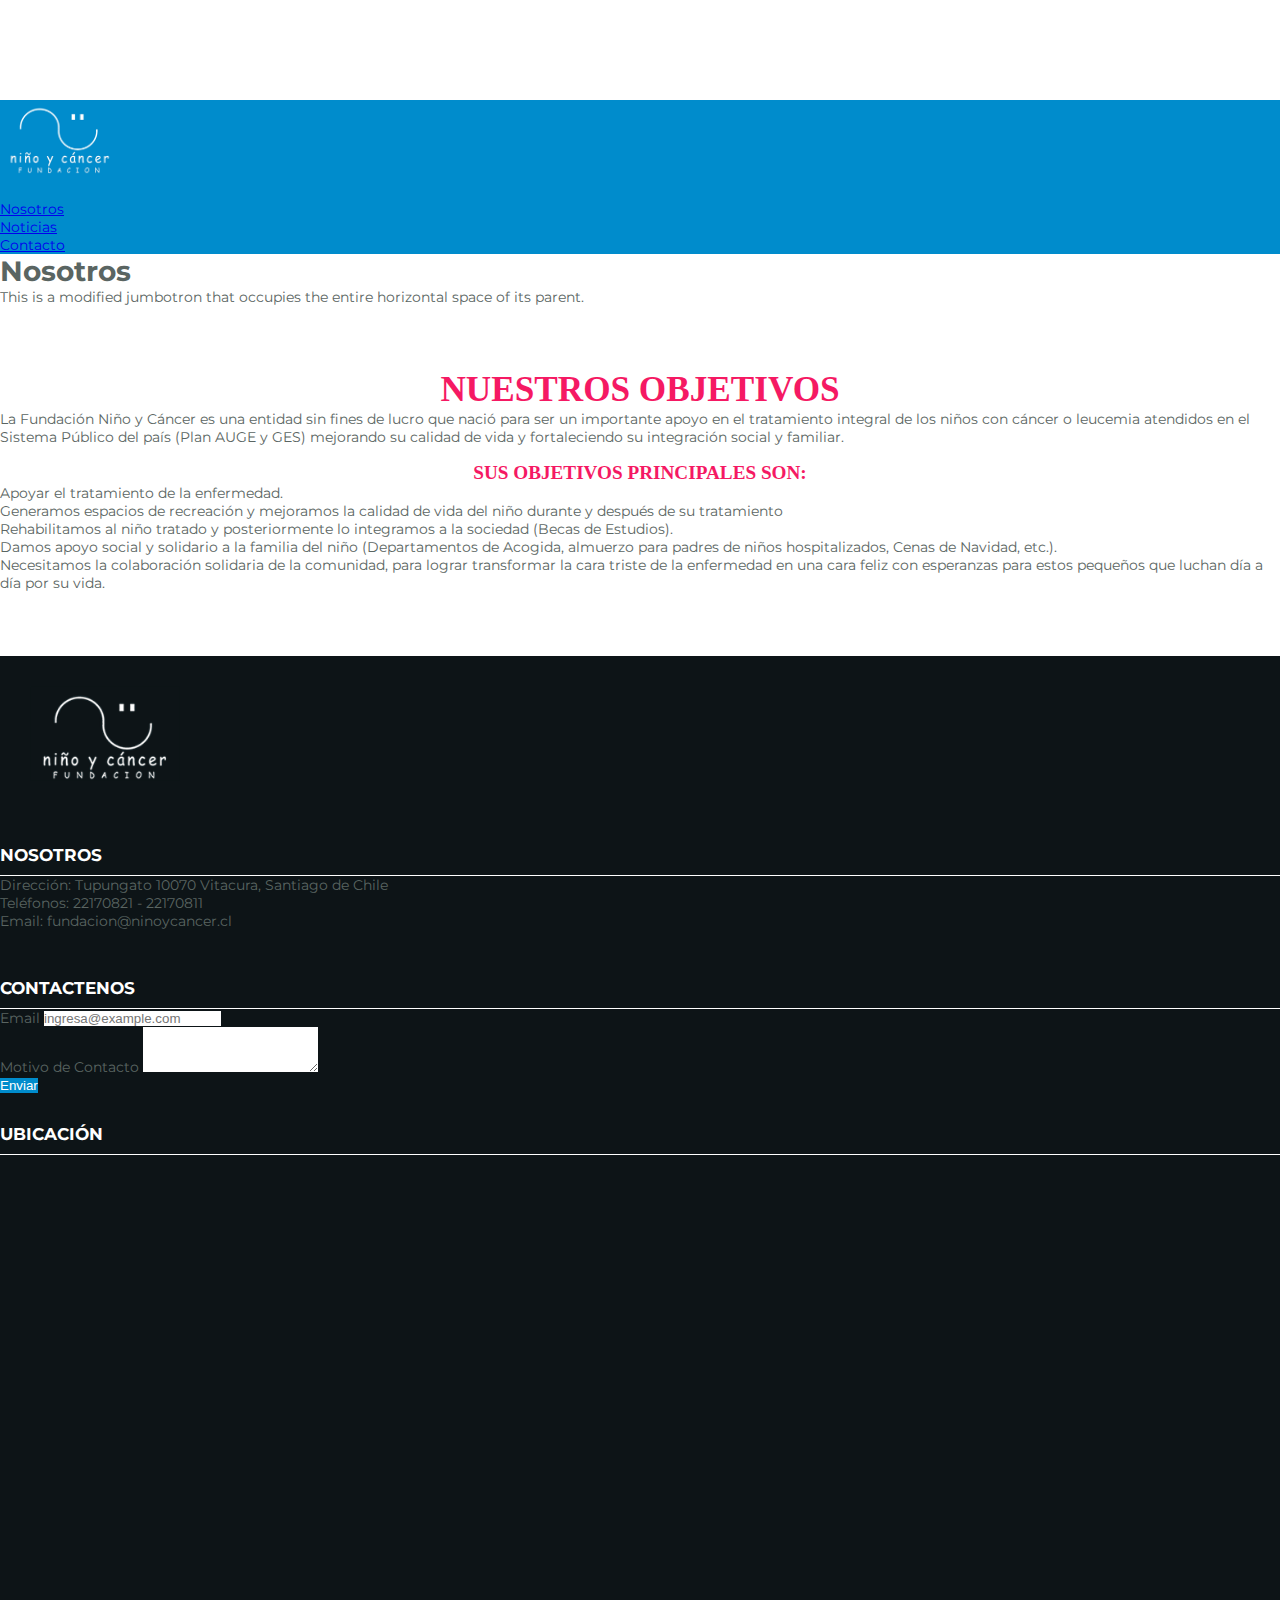
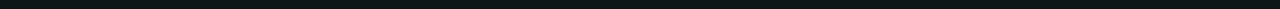
==== nosotros.html @ 4441e116 "avances prueba" ====
<!DOCTYPE html>
<html>

<head>
    <title>Fundación Niño y Cáncer</title>
    <meta charset="UTF-8">
    <meta name="viewport" content="width=device-width, initial-scale=1.0">
    <!-- Bootstrap CSS -->
    <link rel="stylesheet" href="https://stackpath.bootstrapcdn.com/bootstrap/4.1.1/css/bootstrap.min.css" integrity="sha384-WskhaSGFgHYWDcbwN70/dfYBj47jz9qbsMId/iRN3ewGhXQFZCSftd1LZCfmhktB"
        crossorigin="anonymous">
    <link rel="stylesheet" href="https://use.fontawesome.com/releases/v5.0.13/css/all.css" integrity="sha384-DNOHZ68U8hZfKXOrtjWvjxusGo9WQnrNx2sqG0tfsghAvtVlRW3tvkXWZh58N9jp"
        crossorigin="anonymous">
    <link href="https://fonts.googleapis.com/css?family=Baloo+Bhaijaan|Montserrat" rel="stylesheet">
    <link rel="stylesheet" href="./assets/css/style.css">
</head>

<body>
    <!-- navbar -->
    <nav class="navbar navbar-expand-lg navbar-light navbar-bg fixed-top">
        <a class="navbar-brand" href="#">
            <h1>
                <img class="logo--img" src="./assets/img/logo_fundacion.gif" alt="">
            </h1>
        </a>
        <button class="navbar-toggler" type="button" data-toggle="collapse" data-target="#navbarSupportedContent" aria-controls="navbarSupportedContent"
            aria-expanded="false" aria-label="Toggle navigation">
            <span class="navbar-toggler-icon"></span>
        </button>

        <div class="collapse navbar-collapse" id="navbarSupportedContent">
            <ul class="navbar-nav ml-auto">
                <li class="nav-item active">
                    <a class="nav-link text-white " href="nosotros.html">Nosotros</a>
                </li>
                <li class="nav-item">
                    <a class="nav-link text-white" href="noticias.html">Noticias</a>
                </li>
                <li class="nav-item">
                    <a class="nav-link text-white" href="#">Contacto</a>
                </li>
            </ul>
        </div>
    </nav>
    <div class="jumbotron jumbotron-fluid">
        <div class="container">
            <h1 class="display-4">Nosotros</h1>
            <p class="lead">This is a modified jumbotron that occupies the entire horizontal space of its parent.</p>
        </div>
    </div>
    <div class="container-fluid">
        <div class="row col-md-6 mx-auto contenedor__info">
            <div class="contenedor__info--interior">
                <h2>Nuestros objetivos</h2>
                <p>La Fundación Niño y Cáncer es una entidad sin fines de lucro que nació para ser un importante apoyo en el
                    tratamiento integral de los niños con cáncer o leucemia atendidos en el Sistema Público del país (Plan
                    AUGE y GES) mejorando su calidad de vida y fortaleciendo su integración social y familiar.</p>
            </div>
            <div class="contenedor__info--interior">
                <h3>Sus objetivos principales son:</h3>
                <ul>
                    <li>Apoyar el tratamiento de la enfermedad.</li>
                    <li>Generamos espacios de recreación y mejoramos la calidad de vida del niño durante y después de su tratamiento</li>
                    <li>Rehabilitamos al niño tratado y posteriormente lo integramos a la sociedad (Becas de Estudios).</li>
                    <li>Damos apoyo social y solidario a la familia del niño (Departamentos de Acogida, almuerzo para padres
                        de niños hospitalizados, Cenas de Navidad, etc.).</li>
                </ul>
                <p>Necesitamos la colaboración solidaria de la comunidad, para lograr transformar la cara triste de la enfermedad
                    en una cara feliz con esperanzas para estos pequeños que luchan día a día por su vida.</p>
            </div>
        </div>
    </div>

    <!-- footer -->
    <div class="card-footer text-muted footer-bg">
        <div class="container-fluid">
            <div class="row">
                <div class="col-md-2 text-center">
                    <a href="#">
                        <img class="logo--footer" src="./assets/img/logo_pequeno_simple.png" alt="">
                    </a>
                </div>
                <div class="col-md-3">
                    <h5 class="footer__contenedor--title">Nosotros</h5>
                    <p class="footer__contenedor--parrafo">Dirección: Tupungato 10070 Vitacura, Santiago de Chile</p>
                    <p class="footer__contenedor--parrafo">Teléfonos: 22170821 - 22170811</p>
                    <p class="footer__contenedor--parrafo">Email: fundacion@ninoycancer.cl</p>
                    <ul class="icons-redesociales">
                        <li>
                            <a href="#">
                                <i class="fab fa-twitter"></i>
                            </a>
                        </li>
                        <li>
                            <a href="#">
                                <i class="fab fa-instagram"></i>
                            </a>
                        </li>
                        <li>
                            <a href="#">
                                <i class="fab fa-facebook-f"></i>
                            </a>
                        </li>
                    </ul>
                </div>
                <div class="col-md-3">
                    <h5 class="footer__contenedor--title">Contactenos</h5>
                    <form>
                        <div class="form-group">
                            <label for="exampleFormControlInput1">Email</label>
                            <input type="email" class="form-control" id="exampleFormControlInput1" placeholder="ingresa@example.com">
                        </div>
                        <div class="form-group">
                            <label for="exampleFormControlTextarea1">Motivo de Contacto</label>
                            <textarea class="form-control" id="exampleFormControlTextarea1" rows="3"></textarea>
                        </div>
                        <button type="submit" class="btn btn-primary btn-bg">Enviar</button>
                    </form>
                </div>
                <div class="col-md-4">
                    <h5 class="footer__contenedor--title">Ubicación</h5>
                    <div class="embed-responsive embed-responsive-21by9">
                        <iframe class="embed-responsive-item" src="https://www.google.com/maps/embed?pb=!1m18!1m12!1m3!1d3331.509134447668!2d-70.5393396848024!3d-33.38387898079302!2m3!1f0!2f0!3f0!3m2!1i1024!2i768!4f13.1!3m3!1m2!1s0x9662c952b6e45c13%3A0xe20a79d839401910!2sTupungato+10070%2C+Vitacura%2C+Regi%C3%B3n+Metropolitana!5e0!3m2!1ses!2scl!4v1528397188926"
                            width="600" height="450" frameborder="0" style="border:0" allowfullscreen=""></iframe>
                    </div>
                </div>
            </div>
        </div>
    </div>
    <!-- script -->
    <script src="https://code.jquery.com/jquery-3.3.1.slim.min.js" integrity="sha384-q8i/X+965DzO0rT7abK41JStQIAqVgRVzpbzo5smXKp4YfRvH+8abtTE1Pi6jizo"
        crossorigin="anonymous"></script>
    <script src="https://cdnjs.cloudflare.com/ajax/libs/popper.js/1.14.3/umd/popper.min.js" integrity="sha384-ZMP7rVo3mIykV+2+9J3UJ46jBk0WLaUAdn689aCwoqbBJiSnjAK/l8WvCWPIPm49"
        crossorigin="anonymous"></script>
    <script src="https://stackpath.bootstrapcdn.com/bootstrap/4.1.1/js/bootstrap.min.js" integrity="sha384-smHYKdLADwkXOn1EmN1qk/HfnUcbVRZyYmZ4qpPea6sjB/pTJ0euyQp0Mk8ck+5T"
        crossorigin="anonymous"></script>
</body>

</html>
---- assets/css/style.css ----
* {
    margin: 0;
    padding: 0;
    border: 0;
}

body {
    font-family: 'Montserrat', sans-serif;
    /* background-image: url(../img/img-noise-361x370.png) */
    font-size: 14px;
    color: #5A6562;
    margin-top: 100px;
}

h2 {
    font-size: 2.2rem;
}

h3 {
    font-size: 1.2rem;
}

h2,
h3 {
    font-family: 'Baloo Bhaijaan';
    color: #F51963;
    text-transform: uppercase;
    text-align: center;
}

h5 {
    font-size: 1.2rem;
}

.logo--img {
    width: 120px;
}

.navbar-bg {
    background-color: #008ccc;
}

.navbar--text li a {
    color: white;
    transition: opacity 0.3s;
}

.navbar--text li a:hover {
    color: #F51963;
    opacity: 1;
}

.img-bg {
    background: url("../img/caroline-hernandez-219485-unsplash.jpg") center center fixed;
    background-repeat: no-repeat;
    background-position: 50% 27%;
    background-size: cover;
    height: 50vh;
    background-position: 50% 3%;
    margin: 0;
}

.btn-bg {
    background-color: #008ccc;
    color: #fff;
}

.btn-bg:hover {
    background-color: #F51963;
    color: #fff;
}

.slider--titulo {
    color: #fff;
    font-size: 3rem;
    text-align: left;
}

.slider--parrafo {}

.contenedor__info {
    padding: 4rem 0 3rem;
}

.contenedor__info--text {
    padding-top: 30px;
    color: #fff;
}

.contenedor__info--interior {
    padding-bottom: 1rem;
}

.contenedor__info--box-card {
    border-top: solid 1px #E8E8E8;
    border-bottom: solid 1px #E8E8E8;
    padding: 40px;
}

.box__card {
    border-top: solid 1px #333;
    border-bottom: solid 1px #333;
    padding: 40px;
}

.icono {
    border-radius: 100%;
    width: 30px;
    height: 30px;
    display: inline-block;
    text-align: center;
}

.icono:hover {
    background-color: #F51963;
}

.icono--border {
    border: 1px solid #323333;
}

.icono--fondo {
    background-color: #008ccc;
    color: #fff;
    border: solid 1px #dfdfdf4d;
    transition: color .15s ease-in-out, background-color .15s ease-in-out, border-color .15s ease-in-out, box-shadow .15s ease-in-out;
}

.icono--grande {
    width: 130px;
    height: 130px;
    font-size: 5rem;
    padding-top: 8px;
}

.icons-redesociales li {
    display: inline-block;
    padding-right: 20px;
    margin-top: 10px;
}

.icons-redesociales li a {
    color: #fff;
}

.icons-redesociales li a:hover {
    color: #F51963;
}

.logo--footer {
    width: 150px;
    margin: 30px;
}

.footer-bg {
    background-color: #0d1417
}

.footer__contenedor {
    padding-top: 20px;
}

.footer__contenedor--title {
    padding-top: 30px;
    color: #fff;
    text-transform: uppercase;
    font-size: 17px;
    border-bottom: 1px solid;
    padding-bottom: 10px;
}

.footer__contenedor--parrafo {
    margin: 0;
}

@media screen and (max-width: 770px) {
    body {
        margin-top: 89px;
    }
    .logo--img {
        width: 87px;
    }
    .img-bg {
        height: 100%;
    }
    .slider--titulo {
        color: #fff;
        font-size: 20px;
        text-align: center;
    }
    .slider--parrafo {
        display: none;
    }
}
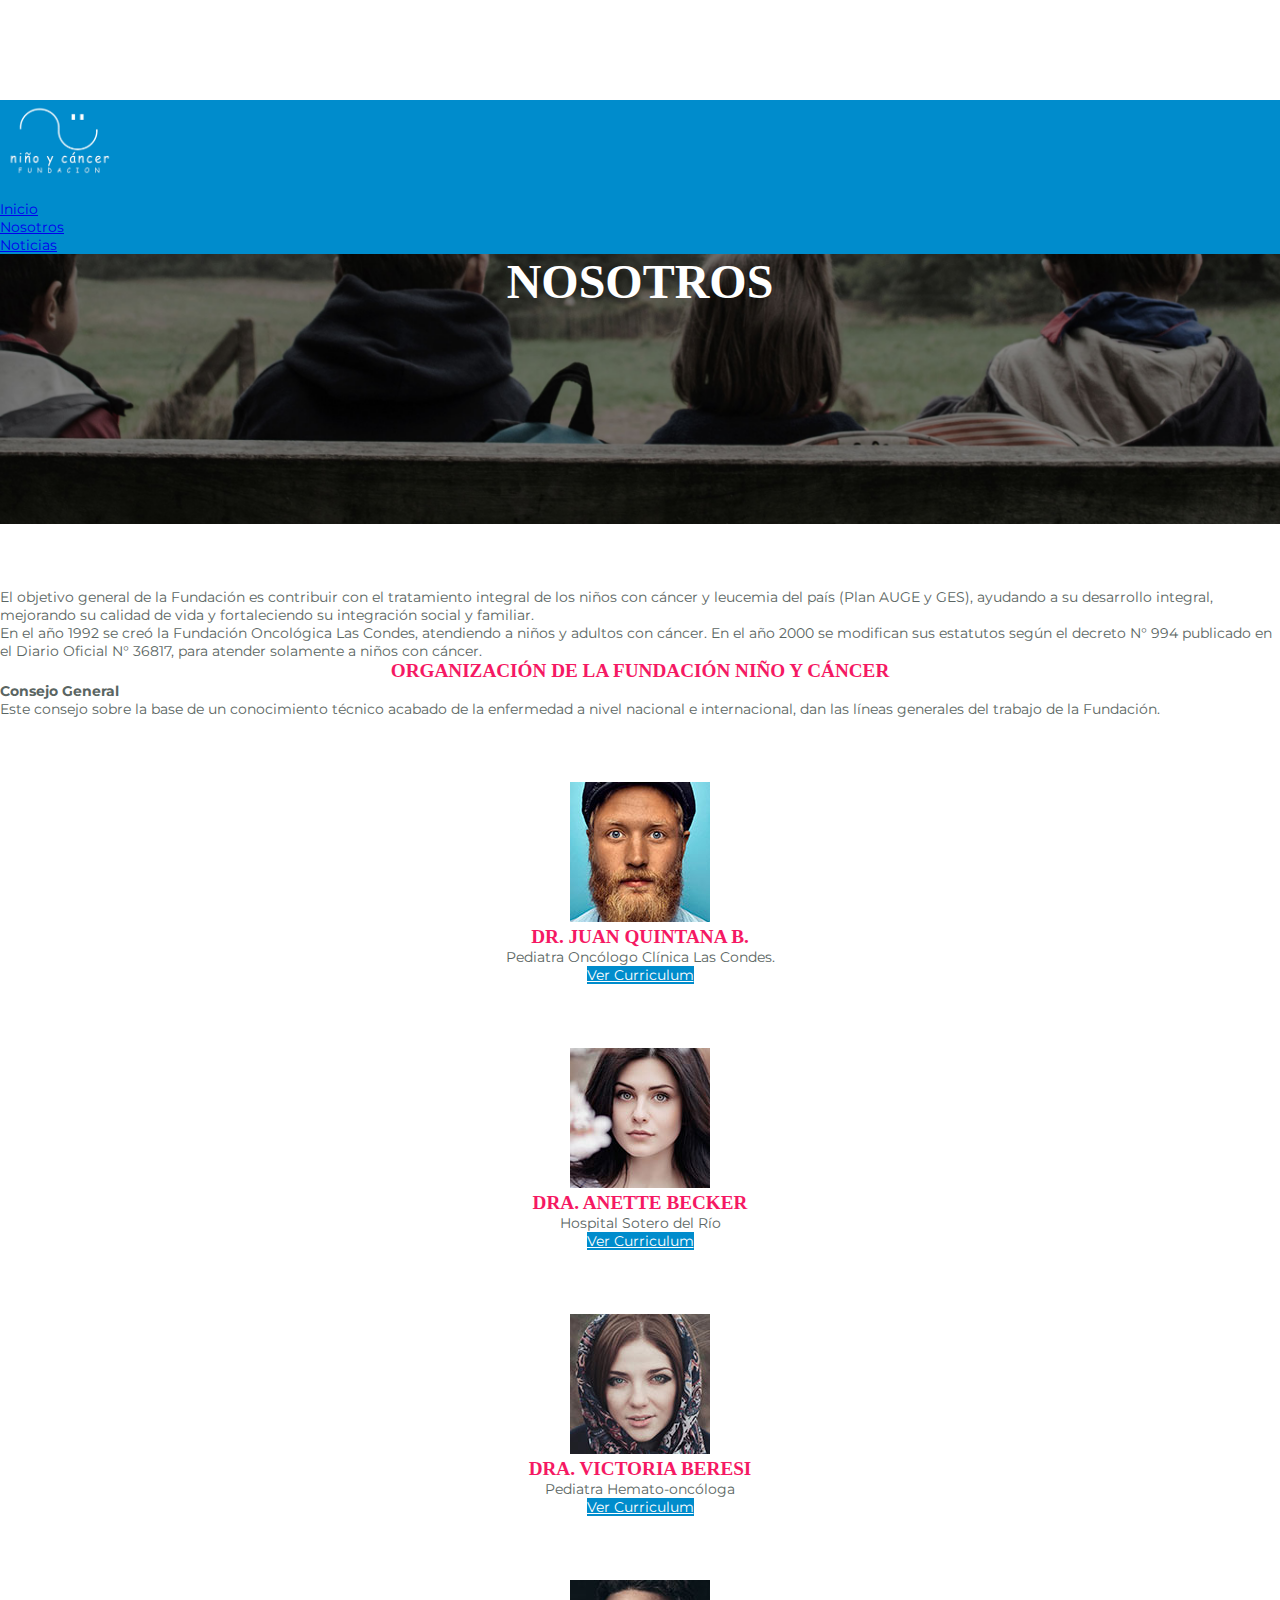
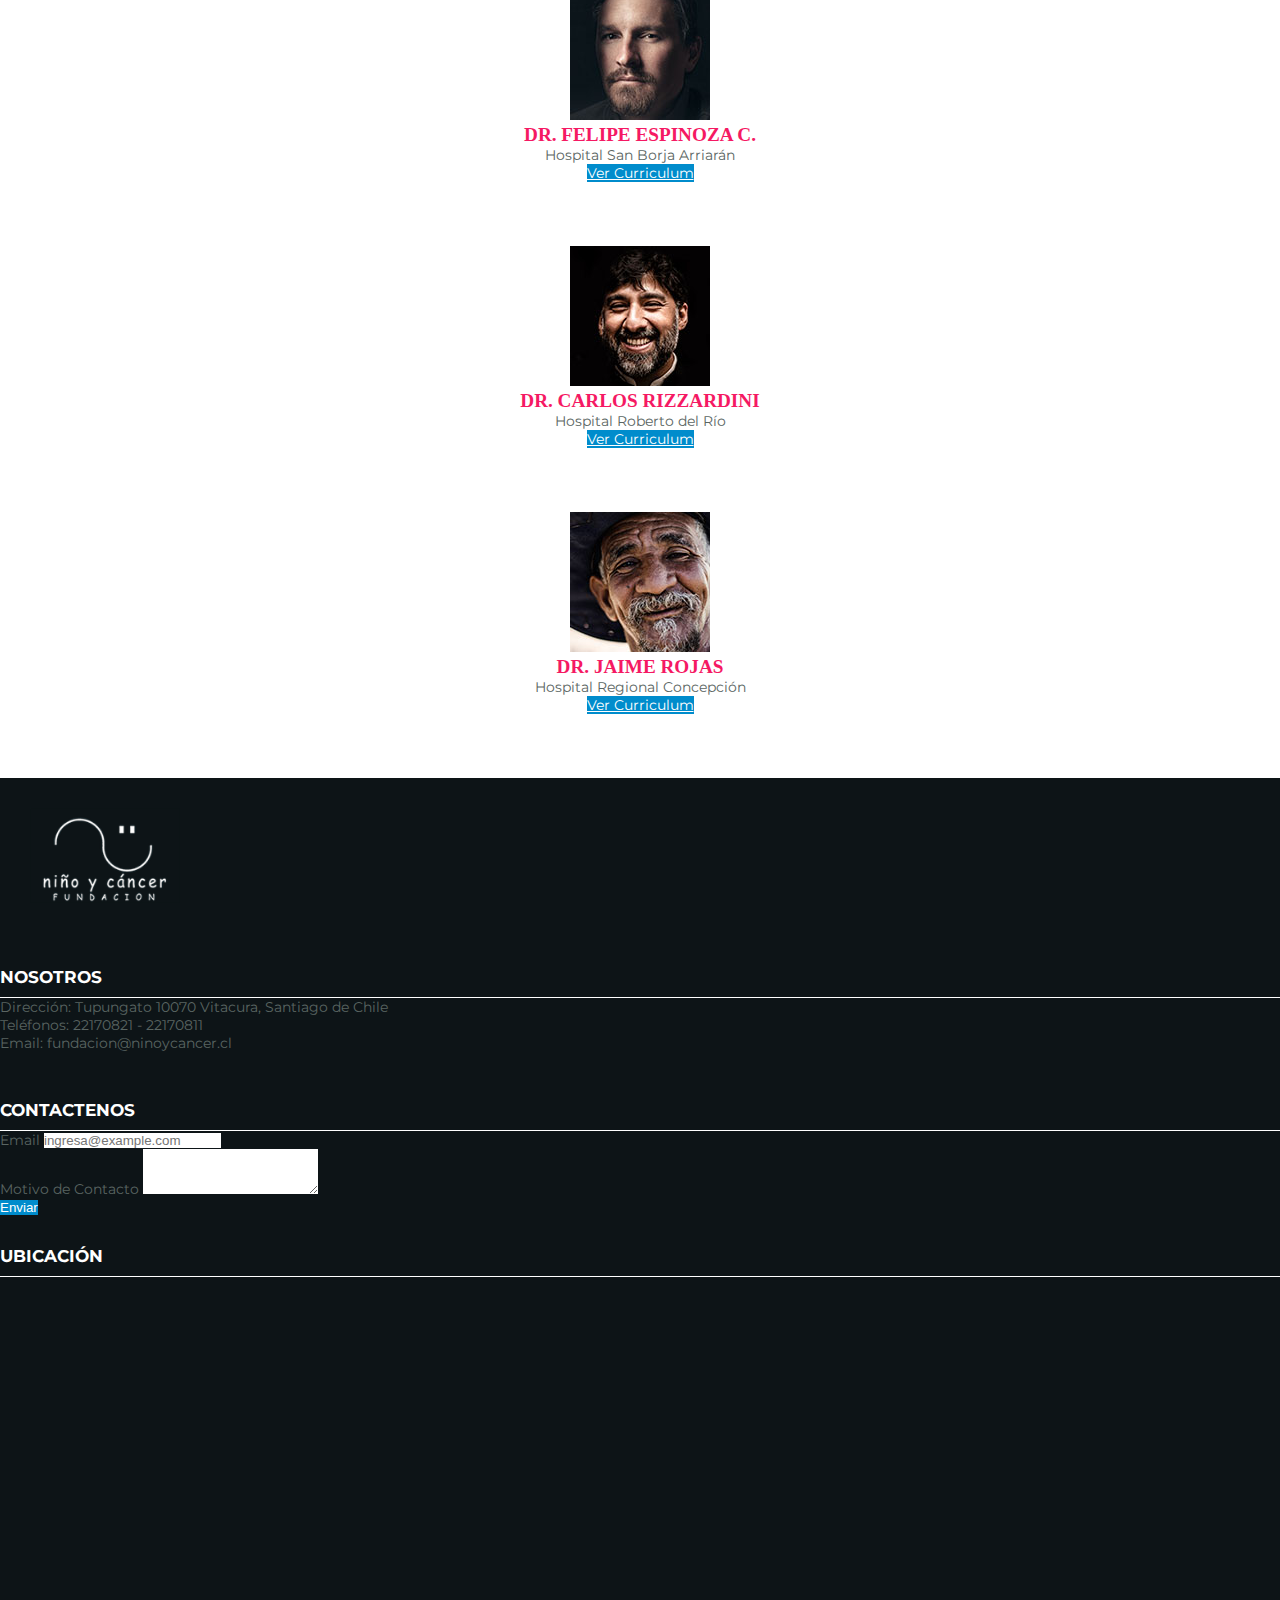
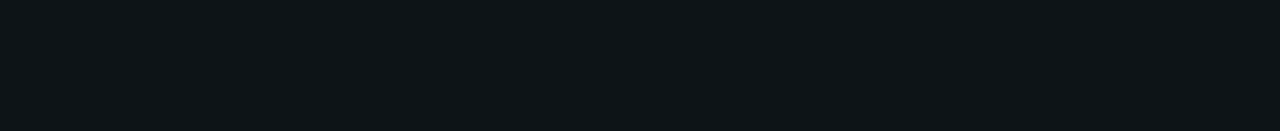
==== commit b6bcafbd: "cambios finales prueba" ====
--- a/nosotros.html
+++ b/nosotros.html
@@ -2,7 +2,7 @@
 <html>
 
 <head>
-    <title>Fundación Niño y Cáncer</title>
+    <title>Quienes somos - Fundación Niño y Cáncer</title>
     <meta charset="UTF-8">
     <meta name="viewport" content="width=device-width, initial-scale=1.0">
     <!-- Bootstrap CSS -->
@@ -17,7 +17,7 @@
 <body>
     <!-- navbar -->
     <nav class="navbar navbar-expand-lg navbar-light navbar-bg fixed-top">
-        <a class="navbar-brand" href="#">
+        <a class="navbar-brand" href="index.html">
             <h1>
                 <img class="logo--img" src="./assets/img/logo_fundacion.gif" alt="">
             </h1>
@@ -29,43 +29,88 @@
 
         <div class="collapse navbar-collapse" id="navbarSupportedContent">
             <ul class="navbar-nav ml-auto">
+                <li class="nav-item">
+                    <a class="nav-link text-white" href="index.html">Inicio</a>
+                </li>
                 <li class="nav-item active">
                     <a class="nav-link text-white " href="nosotros.html">Nosotros</a>
                 </li>
                 <li class="nav-item">
                     <a class="nav-link text-white" href="noticias.html">Noticias</a>
                 </li>
-                <li class="nav-item">
-                    <a class="nav-link text-white" href="#">Contacto</a>
-                </li>
             </ul>
         </div>
     </nav>
-    <div class="jumbotron jumbotron-fluid">
+    <div class="jumbotron jumbotron-fluid img-bg-nosotros">
         <div class="container">
-            <h1 class="display-4">Nosotros</h1>
-            <p class="lead">This is a modified jumbotron that occupies the entire horizontal space of its parent.</p>
+            <h2 class="display-4 bann--titulo">Nosotros</h2>
         </div>
     </div>
     <div class="container-fluid">
-        <div class="row col-md-6 mx-auto contenedor__info">
-            <div class="contenedor__info--interior">
-                <h2>Nuestros objetivos</h2>
-                <p>La Fundación Niño y Cáncer es una entidad sin fines de lucro que nació para ser un importante apoyo en el
-                    tratamiento integral de los niños con cáncer o leucemia atendidos en el Sistema Público del país (Plan
-                    AUGE y GES) mejorando su calidad de vida y fortaleciendo su integración social y familiar.</p>
+        <div class="row">
+            <div class="col-md-6 mx-auto contenedor__info">
+                <div class="contenedor__info--interior">
+                    <p>El objetivo general de la Fundación es contribuir con el tratamiento integral de los niños con cáncer
+                        y leucemia del país (Plan AUGE y GES), ayudando a su desarrollo integral, mejorando su calidad de
+                        vida y fortaleciendo su integración social y familiar.</p>
+                    <p>En el año 1992 se creó la Fundación Oncológica Las Condes, atendiendo a niños y adultos con cáncer. En
+                        el año 2000 se modifican sus estatutos según el decreto N° 994 publicado en el Diario Oficial N°
+                        36817, para atender solamente a niños con cáncer.</p>
+                    <h3>ORGANIZACIÓN DE LA FUNDACIÓN NIÑO Y CÁNCER</h3>
+                    <h4>Consejo General</h4>
+                    <p>Este consejo sobre la base de un conocimiento técnico acabado de la enfermedad a nivel nacional e internacional,
+                        dan las líneas generales del trabajo de la Fundación. </p>
+                </div>
             </div>
-            <div class="contenedor__info--interior">
-                <h3>Sus objetivos principales son:</h3>
-                <ul>
-                    <li>Apoyar el tratamiento de la enfermedad.</li>
-                    <li>Generamos espacios de recreación y mejoramos la calidad de vida del niño durante y después de su tratamiento</li>
-                    <li>Rehabilitamos al niño tratado y posteriormente lo integramos a la sociedad (Becas de Estudios).</li>
-                    <li>Damos apoyo social y solidario a la familia del niño (Departamentos de Acogida, almuerzo para padres
-                        de niños hospitalizados, Cenas de Navidad, etc.).</li>
-                </ul>
-                <p>Necesitamos la colaboración solidaria de la comunidad, para lograr transformar la cara triste de la enfermedad
-                    en una cara feliz con esperanzas para estos pequeños que luchan día a día por su vida.</p>
+        </div>
+        <div class="row">
+            <div class="col-md-4 box--circle">
+                <img class="rounded-circle" src="./assets/img/foto.jpg" alt="Generic placeholder image">
+                <h3>Dr. Juan Quintana B.</h3>
+                <p>Pediatra Oncólogo Clínica Las Condes.</p>
+                <p>
+                    <a class="btn btn-bg" href="#" role="button">Ver Curriculum</a>
+                </p>
+            </div>
+            <div class="col-md-4 box--circle">
+                <img class="rounded-circle" src="./assets/img/foto-2.jpg" alt="Generic placeholder image">
+                <h3>Dra. Anette Becker</h3>
+                <p> Hospital Sotero del Río</p>
+                <p>
+                    <a class="btn btn-bg" href="#" role="button">Ver Curriculum</a>
+                </p>
+            </div>
+            <div class="col-md-4 box--circle">
+                <img class="rounded-circle" src="./assets/img/foto-3.jpg" alt="Generic placeholder image">
+                <h3>Dra. Victoria Beresi</h3>
+                <p>Pediatra Hemato-oncóloga</p>
+                <p>
+                    <a class="btn btn-bg" href="#" role="button">Ver Curriculum</a>
+                </p>
+            </div>
+            <div class="col-md-4 box--circle">
+                <img class="rounded-circle" src="./assets/img/foto-4.jpg" alt="Generic placeholder image">
+                <h3>Dr. Felipe Espinoza C.</h3>
+                <p>Hospital San Borja Arriarán</p>
+                <p>
+                    <a class="btn btn-bg" href="#" role="button">Ver Curriculum</a>
+                </p>
+            </div>
+            <div class="col-md-4 box--circle">
+                <img class="rounded-circle" src="./assets/img/foto-5.jpg" alt="Generic placeholder image">
+                <h3>Dr. Carlos Rizzardini</h3>
+                <p>Hospital Roberto del Río</p>
+                <p>
+                    <a class="btn btn-bg" href="#" role="button">Ver Curriculum</a>
+                </p>
+            </div>
+            <div class="col-md-4 box--circle">
+                <img class="rounded-circle" src="./assets/img/foto-6.jpg" alt="Generic placeholder image">
+                <h3>Dr. Jaime Rojas</h3>
+                <p>Hospital Regional Concepción</p>
+                <p>
+                    <a class="btn btn-bg" href="#" role="button">Ver Curriculum</a>
+                </p>
             </div>
         </div>
     </div>
--- a/assets/css/style.css
+++ b/assets/css/style.css
@@ -53,7 +53,6 @@
 .img-bg {
     background: url("../img/caroline-hernandez-219485-unsplash.jpg") center center fixed;
     background-repeat: no-repeat;
-    background-position: 50% 27%;
     background-size: cover;
     height: 50vh;
     background-position: 50% 3%;
@@ -152,6 +151,37 @@
     margin: 30px;
 }
 
+.bann--titulo {
+    color: #fff;
+    font-size: 3rem;
+}
+.img-bg-nosotros {
+    background: url("../img/piron-guillaume-361651-unsplash.jpg") center center fixed;
+    background-repeat: no-repeat;
+    background-size: cover;
+    height: 30vh;
+    background-position: 50% 3%;
+    margin: 0;
+}
+
+.box--circle{
+    text-align: center;
+    padding-bottom: 4rem;
+}
+
+.img-bg-noticias {
+    background: url("../img/kelly-sikkema-266805-unsplash.jpg") center center fixed;
+    background-repeat: no-repeat;
+    background-size: cover;
+    height: 30vh;
+    background-position: 50% 3%;
+    margin: 0;
+}
+
+.contenedor__notice--box-card {
+    padding: 40px;
+}
+
 .footer-bg {
     background-color: #0d1417
 }
